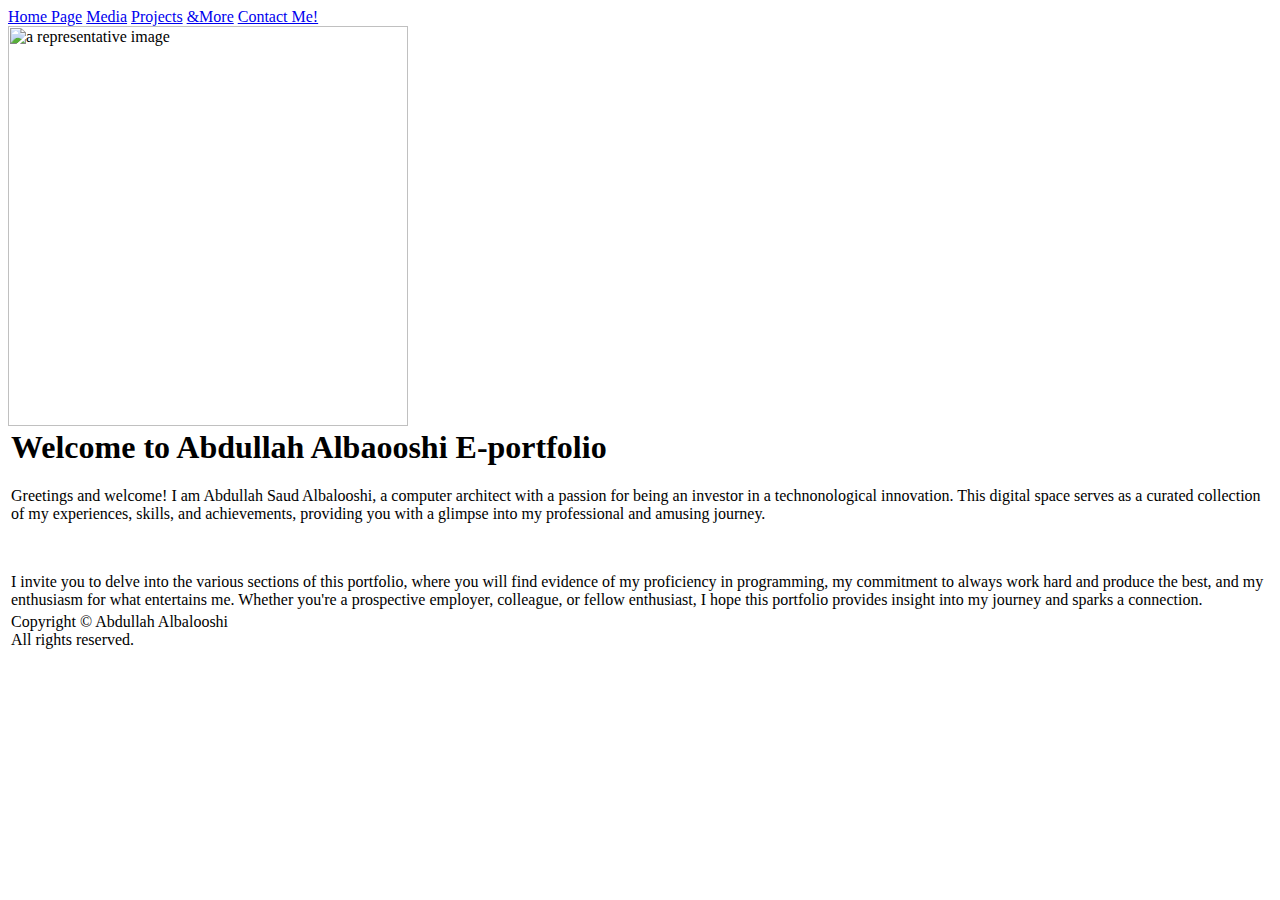
==== html/E-portfolio(1).html @ 0ed86c77 "Add files via upload" ====
<!-- Home Page -->
<html>
<head>
    <title>E-portfolio</title>
    <link rel = "stylesheet" type = "text/css" href = "E-portfolio(1).css"/>
    <link rel = "icon" type = "image/x-icon" href = "Logo.png" />
    <meta name = "keywords" content = "web page, e-portfolio, blogs, personal, contact, feedback. "/>
    <meta name = "description" content = "This website will give an overview about who am I, my interents, and achievements." />
</head>
<body>

    <nav>
        <a class = "current" href ="E-portfolio(1).html">Home Page</a>
        <a href = "E-portfolio(2).html">Media</a>
        <a href = "E-portfolio(3).html">Projects</a>
        <a href = "E-portfolio(4).html">&More</a>
        <a href = "Contact-Form.html">Contact Me!</a>
    </nav>

    

    <div class = "sliding-content">
    <div class = "floated">
        <img class = "intro" width = "400" src = "Computer-guy-Photoroom.png-Photoroom.png"  alt = "a representative image"/>
    
    </div>
   
    <table>
        <tbody>
            <tr>
                <td>
        <h1>Welcome to Abdullah Albaooshi E-portfolio</h1>
        <p class = "Intro">Greetings and welcome! I am Abdullah Saud Albalooshi, a computer architect with a passion for being an investor in a technonological innovation. 
            This digital space serves as a curated collection of my experiences, skills, and achievements, providing you with a glimpse into my professional and amusing journey.
        </p>
        <br/>
        <p class="Intro">
            I invite you to delve into the various sections of this portfolio, where you will find evidence of my proficiency in programming,
            my commitment to always work hard and produce the best, and my enthusiasm for what entertains me. Whether you're a prospective employer, colleague, or fellow enthusiast, 
            I hope this portfolio provides insight into my journey and sparks a connection.
        </p>
        </td>
        </tr>
</div>
<tr>
<td>
<p class = "copy">
    Copyright &copy; Abdullah Albalooshi<br/>
    All rights reserved.
</p>
</td>
</tr>
</tbody>
</table>

</body>
</html>
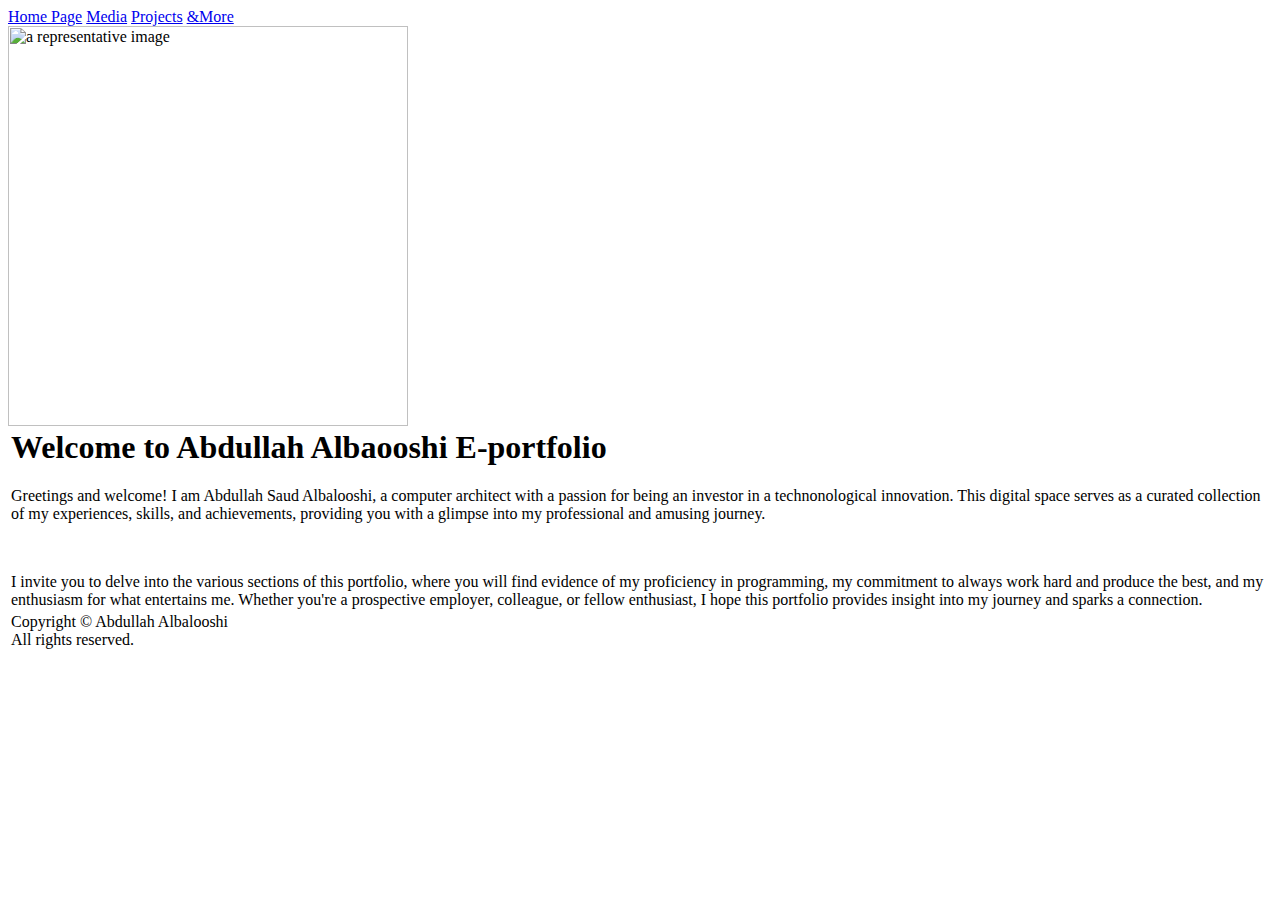
==== commit 9a8acf9e: "Add files via upload" ====
--- a/html/E-portfolio(1).html
+++ b/html/E-portfolio(1).html
@@ -2,7 +2,7 @@
 <html>
 <head>
     <title>E-portfolio</title>
-    <link rel = "stylesheet" type = "text/css" href = "E-portfolio(1).css"/>
+    <link rel = "stylesheet" type = "text/css" href = "/E-PORTFOLIO/css/E-portfolio(1).css"/>
     <link rel = "icon" type = "image/x-icon" href = "Logo.png" />
     <meta name = "keywords" content = "web page, e-portfolio, blogs, personal, contact, feedback. "/>
     <meta name = "description" content = "This website will give an overview about who am I, my interents, and achievements." />
@@ -14,7 +14,7 @@
         <a href = "E-portfolio(2).html">Media</a>
         <a href = "E-portfolio(3).html">Projects</a>
         <a href = "E-portfolio(4).html">&More</a>
-        <a href = "Contact-Form.html">Contact Me!</a>
+        <!-- <a href = "Contact-Form.html">Contact Me!</a> -->
     </nav>
 
     
